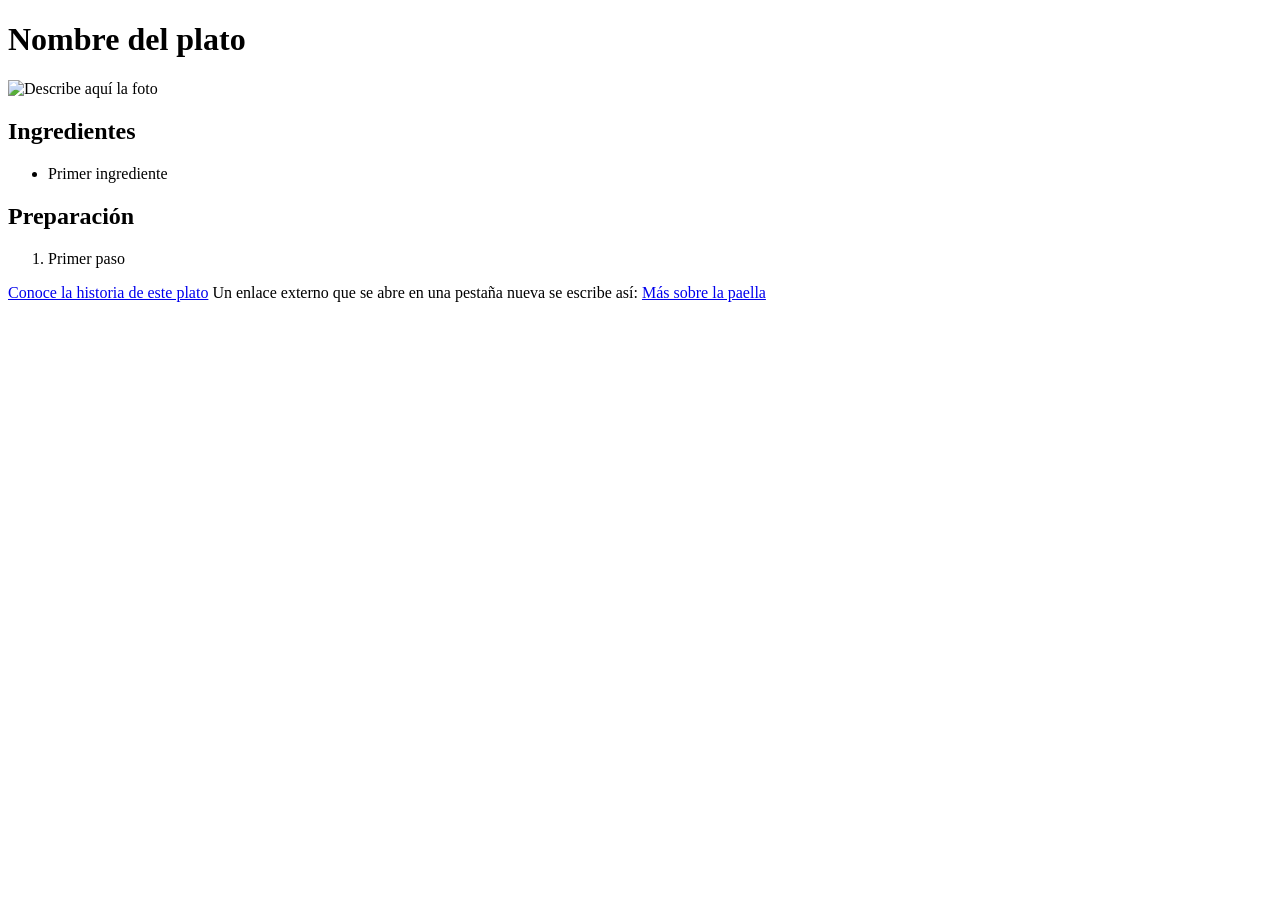
==== index.html @ eb78bd58 "Add files via upload" ====
<!DOCTYPE html> <html lang="es"> <head> <meta charset="UTF-8"> <meta name="viewport" content="width=device-width, initial-scale=1"> <title>El plato de mi casa</title> <link rel="stylesheet" href="style.css"> </head> <body> <h1>Nombre del plato</h1> <img src="img/mi-plato.jpg" alt="Describe aquí la foto"> <h2>Ingredientes</h2> <ul> <li>Primer ingrediente</li> </ul> <h2>Preparación</h2> <ol> <li>Primer paso</li> </ol> <a href="historia.html">Conoce la historia de este plato</a> </body> </html>

Un enlace externo que se abre en una pestaña nueva se escribe así:

<a href="https://es.wikipedia.org/wiki/Paella" target="_blank">Más sobre la paella</a>
---- style.css ----
<!DOCTYPE html> <html lang="es"> <head> <meta charset="UTF-8"> <meta name="viewport" content="width=device-width, initial-scale=1"> <title>El plato de mi casa</title> <link rel="stylesheet" href="style.css"> </head> <body> <h1>Nombre del plato</h1> <img src="img/mi-plato.jpg" alt="Describe aquí la foto"> <h2>Ingredientes</h2> <ul> <li>Primer ingrediente</li> </ul> <h2>Preparación</h2> <ol> <li>Primer paso</li> </ol> <a href="historia.html">Conoce la historia de este plato</a> </body> </html>

Un enlace externo que se abre en una pestaña nueva se escribe así:

<a href="https://es.wikipedia.org/wiki/Paella" target="_blank">Más sobre la paella</a>
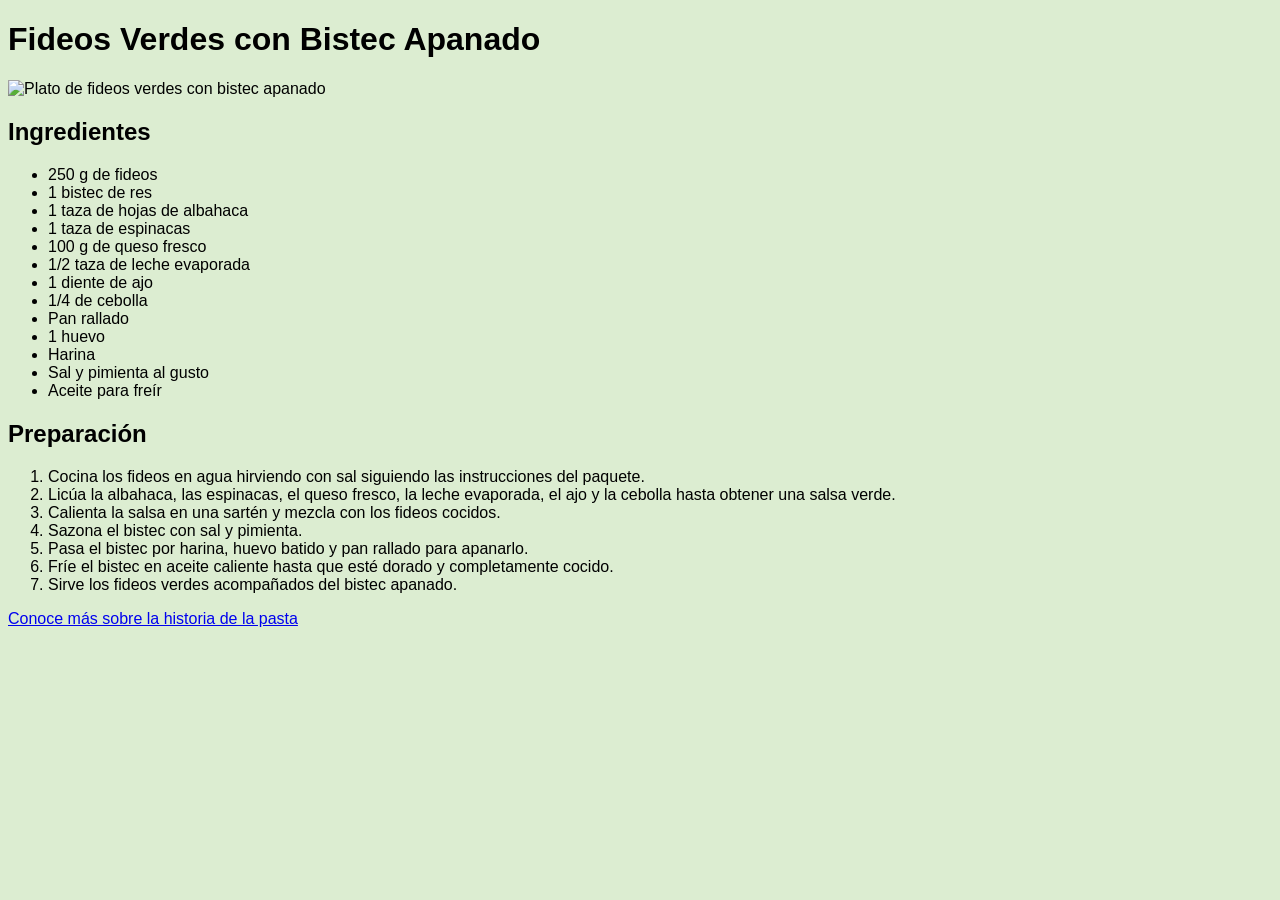
==== commit 021a0ead: "Add files via upload" ====
--- a/index.html
+++ b/index.html
@@ -1,5 +1,58 @@
-<!DOCTYPE html> <html lang="es"> <head> <meta charset="UTF-8"> <meta name="viewport" content="width=device-width, initial-scale=1"> <title>El plato de mi casa</title> <link rel="stylesheet" href="style.css"> </head> <body> <h1>Nombre del plato</h1> <img src="img/mi-plato.jpg" alt="Describe aquí la foto"> <h2>Ingredientes</h2> <ul> <li>Primer ingrediente</li> </ul> <h2>Preparación</h2> <ol> <li>Primer paso</li> </ol> <a href="historia.html">Conoce la historia de este plato</a> </body> </html>
+<!DOCTYPE html>
+<html lang="es">
+<head>
+ <meta charset="UTF-8">
+ <meta name="viewport" content="width=device-width, initial-scale=1">
+ <title>Fideos Verdes con Bistec Apanado</title>
+ <link rel="stylesheet" href="style.css">
+</head>
+<body>
+    <h1>Fideos Verdes con Bistec Apanado</h1>
+    <img src="Imágenes/tallarines.jpg" alt="Plato de fideos verdes con bistec apanado" width= "300">
 
-Un enlace externo que se abre en una pestaña nueva se escribe así:
+    <h2>Ingredientes</h2>
+    <ul>
+        <li>250 g de fideos</li>
+        <li>1 bistec de res</li>
+        <li>1 taza de hojas de albahaca</li>
+        <li>1 taza de espinacas</li>
+        <li>100 g de queso fresco</li>
+        <li>1/2 taza de leche evaporada</li>
+        <li>1 diente de ajo</li>
+        <li>1/4 de cebolla</li>
+        <li>Pan rallado</li>
+        <li>1 huevo</li>
+        <li>Harina</li>
+        <li>Sal y pimienta al gusto</li>
+        <li>Aceite para freír</li>
+    </ul>
 
-<a href="https://es.wikipedia.org/wiki/Paella" target="_blank">Más sobre la paella</a>
+    <h2>Preparación</h2>
+    <ol>
+        <li>Cocina los fideos en agua hirviendo con sal
+            siguiendo las instrucciones del paquete.</li>
+        <li>Licúa la albahaca, las espinacas, el queso fresco,
+            la leche evaporada, el ajo y la cebolla hasta
+            obtener una salsa verde.</li>
+        <li>Calienta la salsa en una sartén y mezcla con los
+            fideos cocidos.</li>
+        <li>Sazona el bistec con sal y pimienta.</li>
+        <li>Pasa el bistec por harina, huevo batido y pan
+            rallado para apanarlo.</li>
+        <li>Fríe el bistec en aceite caliente hasta que esté
+            dorado y completamente cocido.</li>
+        <li>Sirve los fideos verdes acompañados del bistec
+            apanado.</li>
+    </ol>
+
+    <p>
+        <a href="historia.html">
+            Conoce más sobre la historia de la pasta
+        </a>
+    </p>
+
+</body>
+</html>
+
+
+
--- a/style.css
+++ b/style.css
@@ -1,5 +1,5 @@
-<!DOCTYPE html> <html lang="es"> <head> <meta charset="UTF-8"> <meta name="viewport" content="width=device-width, initial-scale=1"> <title>El plato de mi casa</title> <link rel="stylesheet" href="style.css"> </head> <body> <h1>Nombre del plato</h1> <img src="img/mi-plato.jpg" alt="Describe aquí la foto"> <h2>Ingredientes</h2> <ul> <li>Primer ingrediente</li> </ul> <h2>Preparación</h2> <ol> <li>Primer paso</li> </ol> <a href="historia.html">Conoce la historia de este plato</a> </body> </html>
+body {
+    font-family:sans-serif;
+    background-color: #dcedd1;
 
-Un enlace externo que se abre en una pestaña nueva se escribe así:
-
-<a href="https://es.wikipedia.org/wiki/Paella" target="_blank">Más sobre la paella</a>
+}
